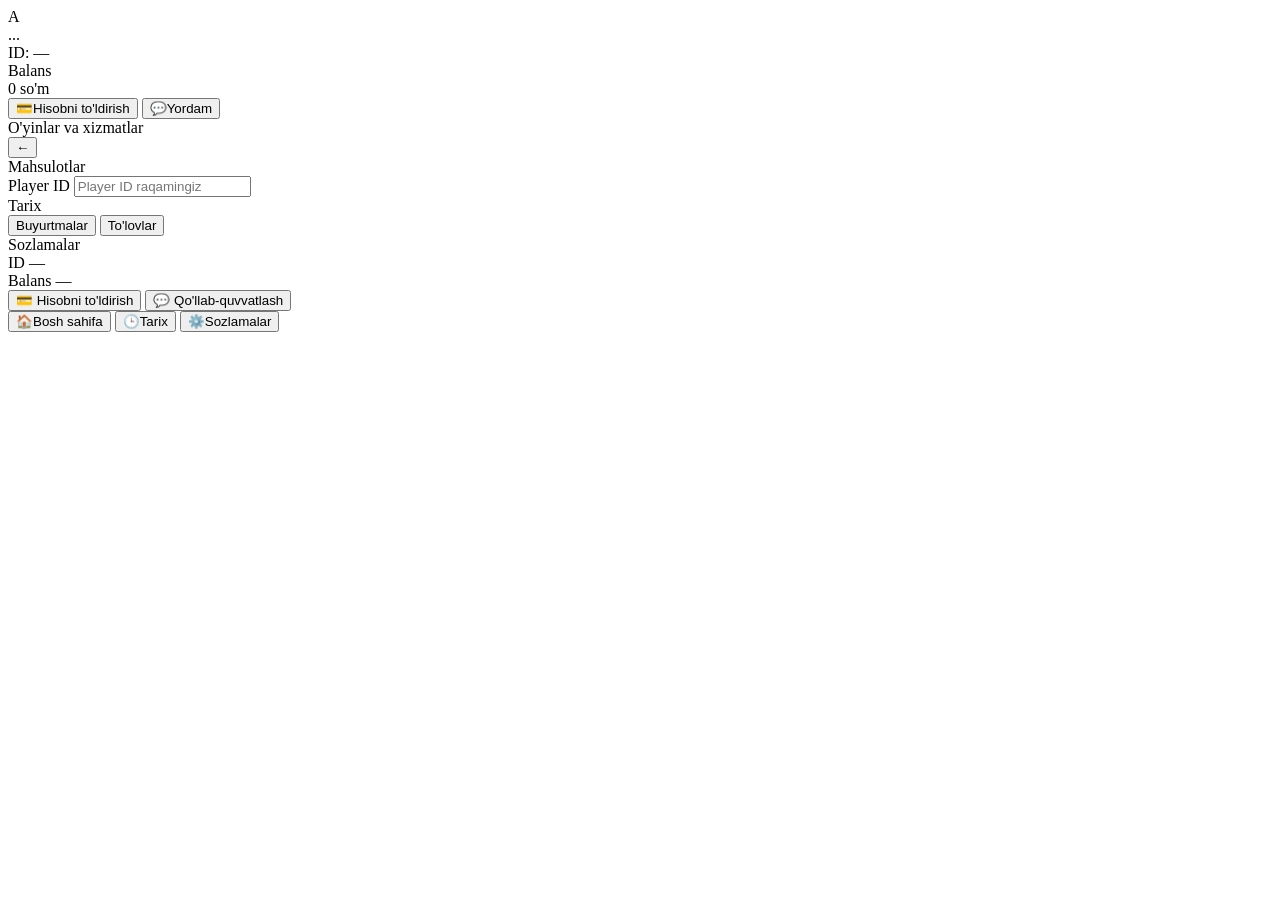
==== index.html @ 39f45b62 "Add files via upload" ====
<!DOCTYPE html>
<html lang="uz">
<head>
<meta charset="UTF-8" />
<meta name="viewport" content="width=device-width, initial-scale=1.0, viewport-fit=cover" />
<title>Donat Do'kon</title>
<link rel="preconnect" href="https://fonts.googleapis.com">
<link href="https://fonts.googleapis.com/css2?family=Sora:wght@500;600;700;800&family=Inter:wght@400;500;600;700&display=swap" rel="stylesheet">
<link rel="stylesheet" href="/static/style.css" />
<script src="https://telegram.org/js/telegram-web-app.js"></script>
</head>
<body>

<div id="toast" class="toast"></div>

<!-- ==================== BOSH SAHIFA ==================== -->
<main id="view-home" class="view">
  <header class="topbar">
    <div class="user-chip">
      <div class="avatar" id="avatar">A</div>
      <div>
        <div class="user-name" id="userName">...</div>
        <div class="user-id" id="userIdLabel">ID: —</div>
      </div>
    </div>
  </header>

  <section class="balance-card">
    <div class="balance-glow"></div>
    <div class="balance-label">Balans</div>
    <div class="balance-amount"><span id="balanceValue">0</span> <span class="balance-unit">so'm</span></div>
    <div class="balance-actions">
      <button class="bal-btn" id="btnTopup">
        <span class="bal-btn-icon">💳</span>Hisobni to'ldirish
      </button>
      <button class="bal-btn" id="btnSupport">
        <span class="bal-btn-icon">💬</span>Yordam
      </button>
    </div>
  </section>

  <div class="section-title">O'yinlar va xizmatlar</div>
  <div id="categoryGrid" class="grid"></div>
</main>

<!-- ==================== KATEGORIYA / MAHSULOTLAR ==================== -->
<main id="view-products" class="view hidden">
  <header class="subheader">
    <button class="back-btn" data-back="home">←</button>
    <div class="subheader-title" id="productsTitle">Mahsulotlar</div>
  </header>

  <div id="playerIdBlock" class="player-id-block hidden">
    <label class="field-label">Player ID</label>
    <input id="playerIdInput" class="field-input" placeholder="Player ID raqamingiz" inputmode="numeric" />
  </div>

  <div id="productList" class="product-list"></div>
</main>

<!-- ==================== TARIX ==================== -->
<main id="view-history" class="view hidden">
  <header class="subheader">
    <div class="subheader-title">Tarix</div>
  </header>

  <div class="pill-tabs">
    <button class="pill-tab active" data-histtab="orders">Buyurtmalar</button>
    <button class="pill-tab" data-histtab="topups">To'lovlar</button>
  </div>

  <div id="historyList" class="history-list"></div>
</main>

<!-- ==================== SOZLAMALAR ==================== -->
<main id="view-settings" class="view hidden">
  <header class="subheader">
    <div class="subheader-title">Sozlamalar</div>
  </header>

  <div class="settings-card">
    <div class="settings-row">
      <span class="settings-label">ID</span>
      <span class="settings-value" id="settingsUserId">—</span>
    </div>
    <div class="settings-row">
      <span class="settings-label">Balans</span>
      <span class="settings-value" id="settingsBalance">—</span>
    </div>
  </div>

  <div class="settings-card">
    <button class="settings-action" id="btnTopupSettings">
      💳 Hisobni to'ldirish
    </button>
    <button class="settings-action" id="btnSupportSettings">
      💬 Qo'llab-quvvatlash
    </button>
  </div>
</main>

<!-- ==================== BOTTOM NAV ==================== -->
<nav class="bottom-nav">
  <button class="nav-btn active" data-tab="home">
    <span class="nav-icon">🏠</span><span>Bosh sahifa</span>
  </button>
  <button class="nav-btn" data-tab="history">
    <span class="nav-icon">🕒</span><span>Tarix</span>
  </button>
  <button class="nav-btn" data-tab="settings">
    <span class="nav-icon">⚙️</span><span>Sozlamalar</span>
  </button>
</nav>

<script src="/static/app.js"></script>
</body>
</html>
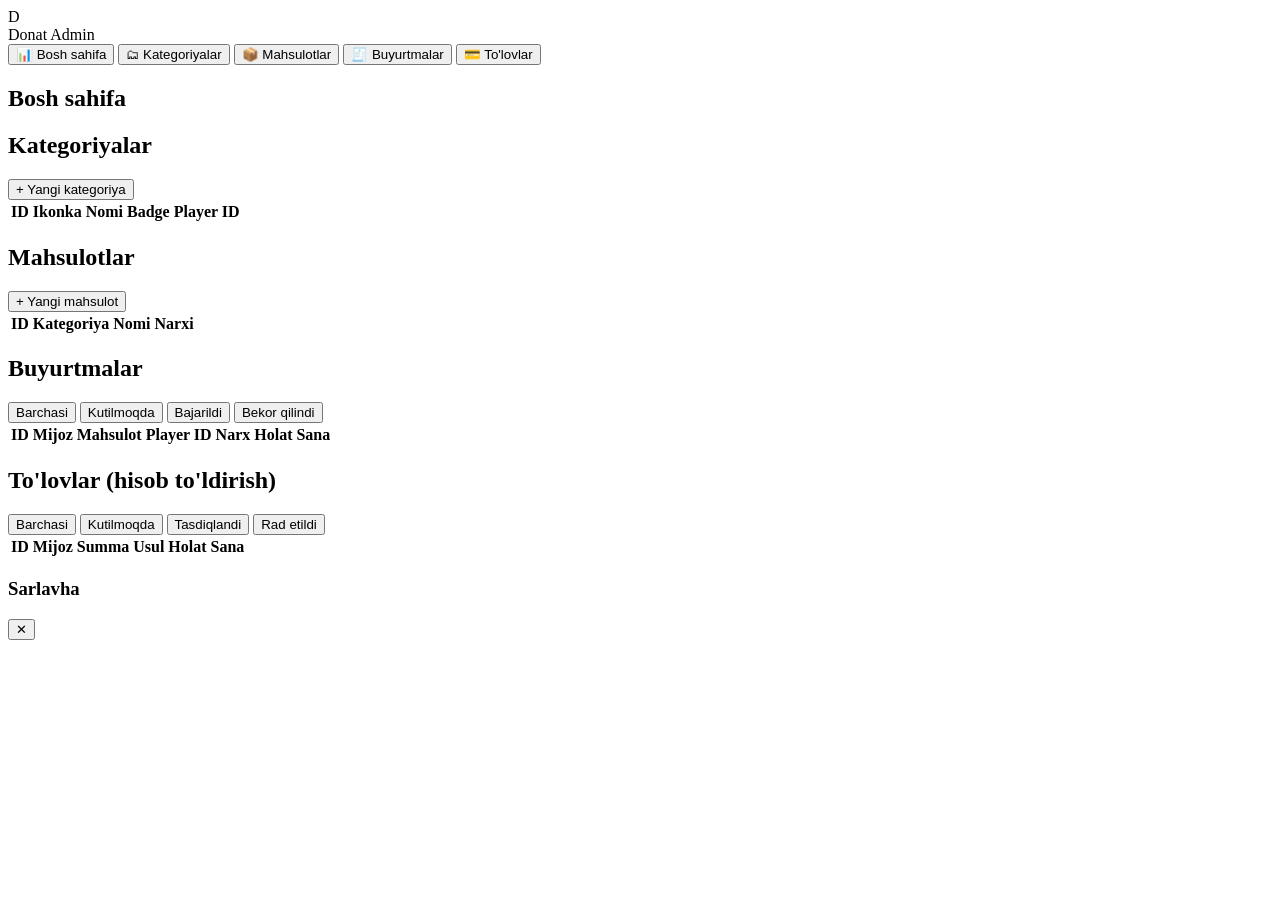
==== commit ad1e4d4e: "Update index.html" ====
--- a/index.html
+++ b/index.html
@@ -2,116 +2,123 @@
 <html lang="uz">
 <head>
 <meta charset="UTF-8" />
-<meta name="viewport" content="width=device-width, initial-scale=1.0, viewport-fit=cover" />
-<title>Donat Do'kon</title>
+<meta name="viewport" content="width=device-width, initial-scale=1.0" />
+<title>Donat Do'kon — Admin</title>
 <link rel="preconnect" href="https://fonts.googleapis.com">
 <link href="https://fonts.googleapis.com/css2?family=Sora:wght@500;600;700;800&family=Inter:wght@400;500;600;700&display=swap" rel="stylesheet">
-<link rel="stylesheet" href="/static/style.css" />
-<script src="https://telegram.org/js/telegram-web-app.js"></script>
+<link rel="stylesheet" href="/static/admin/admin.css" />
 </head>
 <body>
 
+<div class="layout">
+  <aside class="sidebar">
+    <div class="brand">
+      <div class="brand-mark">D</div>
+      <div class="brand-name">Donat Admin</div>
+    </div>
+    <nav class="side-nav">
+      <button class="side-link active" data-page="dashboard">📊 Bosh sahifa</button>
+      <button class="side-link" data-page="categories">🗂 Kategoriyalar</button>
+      <button class="side-link" data-page="products">📦 Mahsulotlar</button>
+      <button class="side-link" data-page="orders">🧾 Buyurtmalar</button>
+      <button class="side-link" data-page="topups">💳 To'lovlar</button>
+    </nav>
+  </aside>
+
+  <main class="content">
+
+    <!-- ==================== DASHBOARD ==================== -->
+    <section id="page-dashboard" class="page">
+      <h1 class="page-title">Bosh sahifa</h1>
+      <div class="stat-grid" id="statGrid"></div>
+    </section>
+
+    <!-- ==================== CATEGORIES ==================== -->
+    <section id="page-categories" class="page hidden">
+      <div class="page-head">
+        <h1 class="page-title">Kategoriyalar</h1>
+        <button class="btn-primary" id="btnNewCategory">+ Yangi kategoriya</button>
+      </div>
+      <div class="table-wrap">
+        <table>
+          <thead>
+            <tr><th>ID</th><th>Ikonka</th><th>Nomi</th><th>Badge</th><th>Player ID</th><th></th></tr>
+          </thead>
+          <tbody id="categoriesBody"></tbody>
+        </table>
+      </div>
+    </section>
+
+    <!-- ==================== PRODUCTS ==================== -->
+    <section id="page-products" class="page hidden">
+      <div class="page-head">
+        <h1 class="page-title">Mahsulotlar</h1>
+        <button class="btn-primary" id="btnNewProduct">+ Yangi mahsulot</button>
+      </div>
+      <div class="table-wrap">
+        <table>
+          <thead>
+            <tr><th>ID</th><th>Kategoriya</th><th>Nomi</th><th>Narxi</th><th></th></tr>
+          </thead>
+          <tbody id="productsBody"></tbody>
+        </table>
+      </div>
+    </section>
+
+    <!-- ==================== ORDERS ==================== -->
+    <section id="page-orders" class="page hidden">
+      <h1 class="page-title">Buyurtmalar</h1>
+      <div class="filter-row" id="ordersFilter">
+        <button class="filter-chip active" data-status="">Barchasi</button>
+        <button class="filter-chip" data-status="kutilmoqda">Kutilmoqda</button>
+        <button class="filter-chip" data-status="bajarildi">Bajarildi</button>
+        <button class="filter-chip" data-status="bekor_qilindi">Bekor qilindi</button>
+      </div>
+      <div class="table-wrap">
+        <table>
+          <thead>
+            <tr><th>ID</th><th>Mijoz</th><th>Mahsulot</th><th>Player ID</th><th>Narx</th><th>Holat</th><th>Sana</th><th></th></tr>
+          </thead>
+          <tbody id="ordersBody"></tbody>
+        </table>
+      </div>
+    </section>
+
+    <!-- ==================== TOPUPS ==================== -->
+    <section id="page-topups" class="page hidden">
+      <h1 class="page-title">To'lovlar (hisob to'ldirish)</h1>
+      <div class="filter-row" id="topupsFilter">
+        <button class="filter-chip active" data-status="">Barchasi</button>
+        <button class="filter-chip" data-status="kutilmoqda">Kutilmoqda</button>
+        <button class="filter-chip" data-status="tasdiqlandi">Tasdiqlandi</button>
+        <button class="filter-chip" data-status="rad_etildi">Rad etildi</button>
+      </div>
+      <div class="table-wrap">
+        <table>
+          <thead>
+            <tr><th>ID</th><th>Mijoz</th><th>Summa</th><th>Usul</th><th>Holat</th><th>Sana</th><th></th></tr>
+          </thead>
+          <tbody id="topupsBody"></tbody>
+        </table>
+      </div>
+    </section>
+
+  </main>
+</div>
+
+<!-- ==================== MODAL ==================== -->
+<div class="modal-overlay hidden" id="modalOverlay">
+  <div class="modal">
+    <div class="modal-head">
+      <h3 id="modalTitle">Sarlavha</h3>
+      <button class="modal-close" id="modalClose">✕</button>
+    </div>
+    <div class="modal-body" id="modalBody"></div>
+  </div>
+</div>
+
 <div id="toast" class="toast"></div>
 
-<!-- ==================== BOSH SAHIFA ==================== -->
-<main id="view-home" class="view">
-  <header class="topbar">
-    <div class="user-chip">
-      <div class="avatar" id="avatar">A</div>
-      <div>
-        <div class="user-name" id="userName">...</div>
-        <div class="user-id" id="userIdLabel">ID: —</div>
-      </div>
-    </div>
-  </header>
-
-  <section class="balance-card">
-    <div class="balance-glow"></div>
-    <div class="balance-label">Balans</div>
-    <div class="balance-amount"><span id="balanceValue">0</span> <span class="balance-unit">so'm</span></div>
-    <div class="balance-actions">
-      <button class="bal-btn" id="btnTopup">
-        <span class="bal-btn-icon">💳</span>Hisobni to'ldirish
-      </button>
-      <button class="bal-btn" id="btnSupport">
-        <span class="bal-btn-icon">💬</span>Yordam
-      </button>
-    </div>
-  </section>
-
-  <div class="section-title">O'yinlar va xizmatlar</div>
-  <div id="categoryGrid" class="grid"></div>
-</main>
-
-<!-- ==================== KATEGORIYA / MAHSULOTLAR ==================== -->
-<main id="view-products" class="view hidden">
-  <header class="subheader">
-    <button class="back-btn" data-back="home">←</button>
-    <div class="subheader-title" id="productsTitle">Mahsulotlar</div>
-  </header>
-
-  <div id="playerIdBlock" class="player-id-block hidden">
-    <label class="field-label">Player ID</label>
-    <input id="playerIdInput" class="field-input" placeholder="Player ID raqamingiz" inputmode="numeric" />
-  </div>
-
-  <div id="productList" class="product-list"></div>
-</main>
-
-<!-- ==================== TARIX ==================== -->
-<main id="view-history" class="view hidden">
-  <header class="subheader">
-    <div class="subheader-title">Tarix</div>
-  </header>
-
-  <div class="pill-tabs">
-    <button class="pill-tab active" data-histtab="orders">Buyurtmalar</button>
-    <button class="pill-tab" data-histtab="topups">To'lovlar</button>
-  </div>
-
-  <div id="historyList" class="history-list"></div>
-</main>
-
-<!-- ==================== SOZLAMALAR ==================== -->
-<main id="view-settings" class="view hidden">
-  <header class="subheader">
-    <div class="subheader-title">Sozlamalar</div>
-  </header>
-
-  <div class="settings-card">
-    <div class="settings-row">
-      <span class="settings-label">ID</span>
-      <span class="settings-value" id="settingsUserId">—</span>
-    </div>
-    <div class="settings-row">
-      <span class="settings-label">Balans</span>
-      <span class="settings-value" id="settingsBalance">—</span>
-    </div>
-  </div>
-
-  <div class="settings-card">
-    <button class="settings-action" id="btnTopupSettings">
-      💳 Hisobni to'ldirish
-    </button>
-    <button class="settings-action" id="btnSupportSettings">
-      💬 Qo'llab-quvvatlash
-    </button>
-  </div>
-</main>
-
-<!-- ==================== BOTTOM NAV ==================== -->
-<nav class="bottom-nav">
-  <button class="nav-btn active" data-tab="home">
-    <span class="nav-icon">🏠</span><span>Bosh sahifa</span>
-  </button>
-  <button class="nav-btn" data-tab="history">
-    <span class="nav-icon">🕒</span><span>Tarix</span>
-  </button>
-  <button class="nav-btn" data-tab="settings">
-    <span class="nav-icon">⚙️</span><span>Sozlamalar</span>
-  </button>
-</nav>
-
-<script src="/static/app.js"></script>
+<script src="/static/admin/admin.js"></script>
 </body>
 </html>
